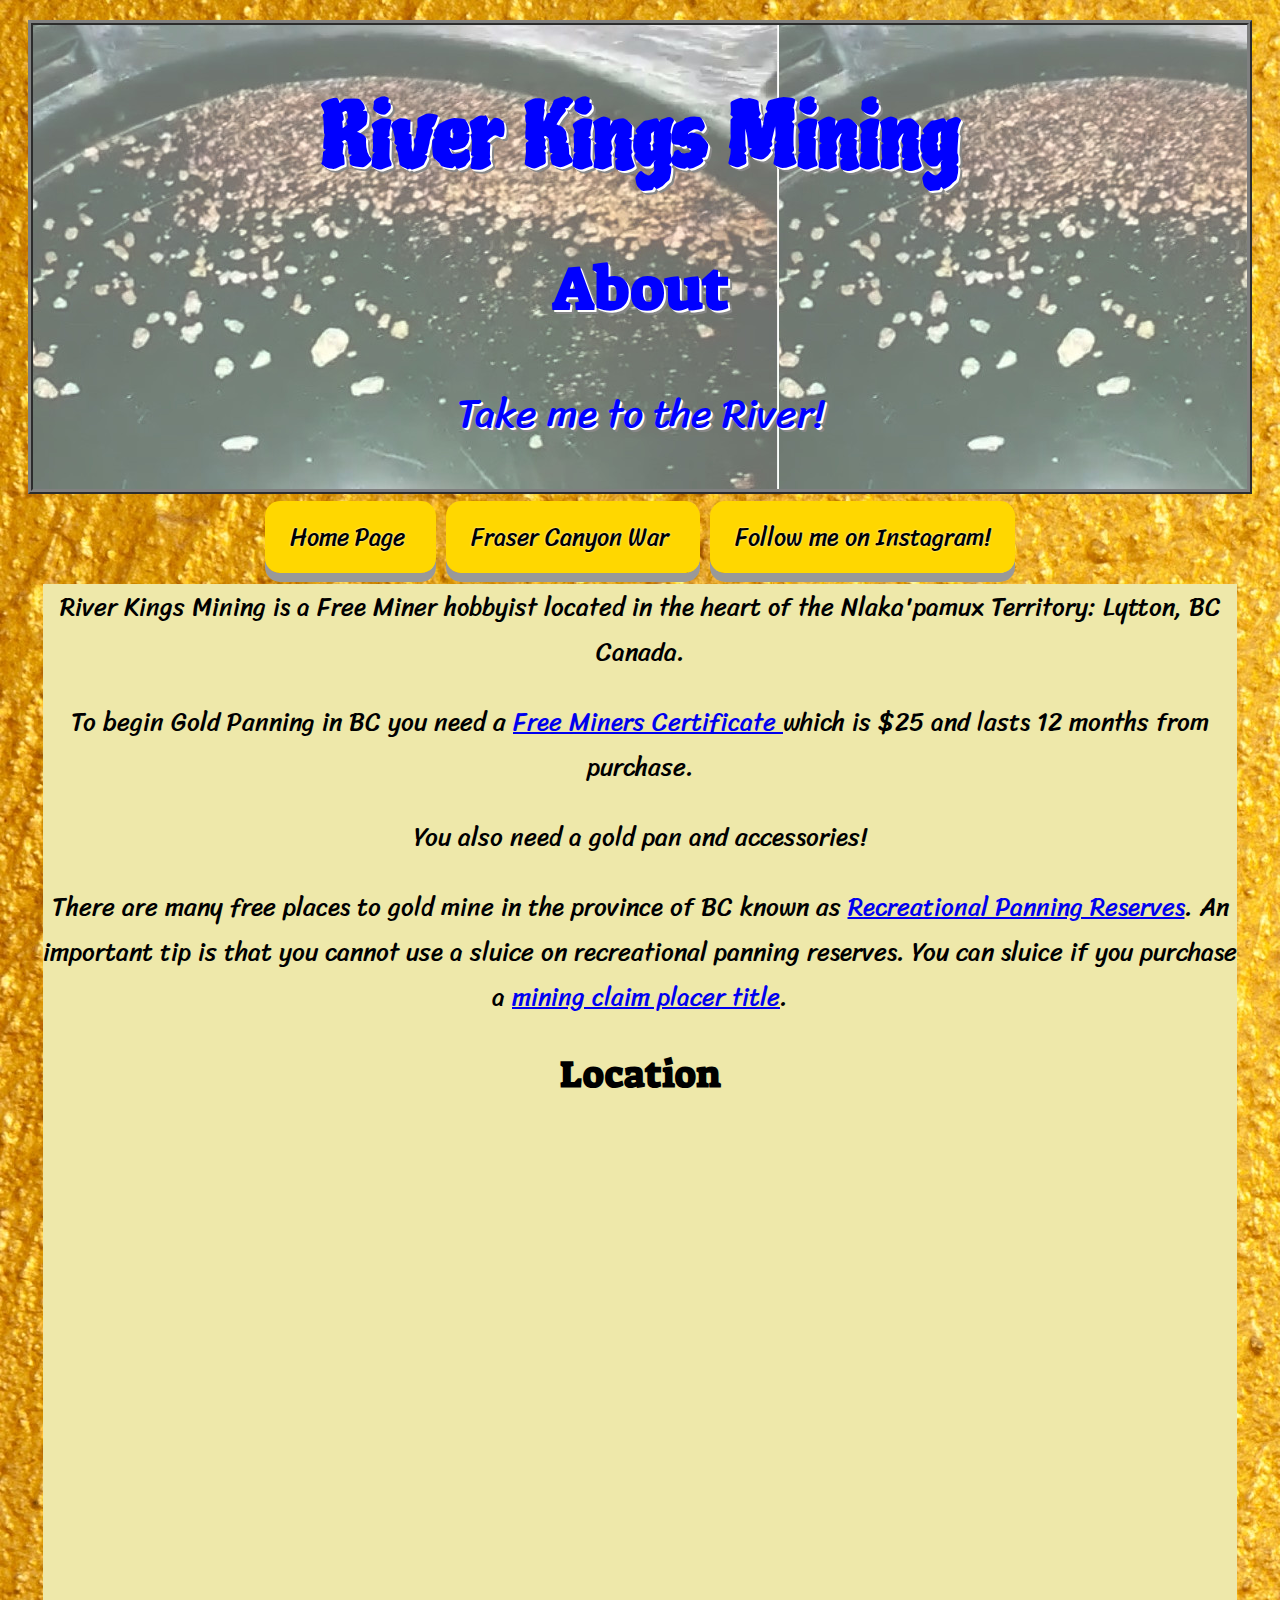
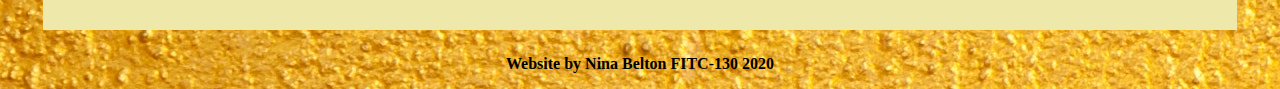
==== about.html @ 97c6763f "updated button text" ====
<!DOCTYPE HTML>
<html lang="en">

  <head>
    <title>River Kings Mining</title>
    <meta charset="utf-8">
    <link rel="stylesheet" href="style.css">
    <link href="https://fonts.googleapis.com/css2?family=Piedra&display=swap" rel="stylesheet">
    <link href="https://fonts.googleapis.com/css2?family=Sriracha&display=swap" rel="stylesheet">
    <link href="https://fonts.googleapis.com/css2?family=Suez+One&display=swap" rel="stylesheet">
  </head>

  <body>
    <!--Hello There-->
    <header>
      <h1>River Kings Mining</h1>
      <h2>About</h2>
      <p>Take me to the River!</p>
    </header>

    <div class="container">
      <section>
        <a class="button" href= index.html> Home Page </a>
        <a class="button" href=fraser-canyon-war.html> Fraser Canyon War </a>
        <a class="button" href="https://www.instagram.com/river_kings_mining/?hl=en" target="_blank">Follow me on Instagram!</a>
      </section>

      <Section class="textbox">
        <p>River Kings Mining is a Free Miner hobbyist located in the heart of the Nlaka'pamux Territory: Lytton, BC Canada.</p>

        <p>To begin Gold Panning in BC you need a <a href="https://portal.nrs.gov.bc.ca/web/client/-/free-miner-certificate" target="_blank"> Free Miners Certificate </a> which is $25 and lasts 12 months from purchase.</p>

        <p>You also need a gold pan and accessories!</p>

        <p>There are many free places to gold mine in the province of BC known as <a href="https://www2.gov.bc.ca/gov/content/industry/mineral-exploration-mining/mineral-titles/reserves/recreational-panning-reserves" target="_blank"> Recreational Panning Reserves</a>. An important tip is that you cannot use a sluice on recreational panning reserves. You can sluice if you purchase a <a href="https://www2.gov.bc.ca/gov/content/industry/mineral-exploration-mining/mineral-titles/mineral-placer-titles/claims-mineral-placer-titles" target="_blank">mining claim placer title</a>.</p>

        <h2>Location</h2>
        <!-- Google Maps -->
        <div class="mapouter gmap_canvas"><iframe width="600" height="500" id="gmap_canvas" src="https://maps.google.com/maps?q=lytton%20bc&t=&z=13&ie=UTF8&iwloc=&output=embed" frameborder="0" scrolling="no" marginheight="0" marginwidth="0"></iframe></div>


      </section>
    </div>

    <footer id="Footer">
      <p>Website by Nina Belton FITC-130 2020</p>
    </footer>

  </body>
</html>
---- style.css ----
/* Nina's Style Sheet */

body {
  /* background-color: #fede18; */
  background-image: url(Images/gold-background.jpg);
}

h1 {
  font-family: 'Piedra', cursive;
  text-shadow: 2px 2px 0px white, 4px 4px 0px #888;
  font-size: 85px;
  text-align: center;
  color: blue;
}

h2 {
  font-family: 'Suez One', serif;
  font-size: 40px
  text-aligh: center;
}

header {
  text-align: center;
  font-size: 40px;
  font-family: 'Sriracha', cursive;
  border: 5px ridge grey;
  background-color: lightgrey;
  background-image: url(Images/gold-flakes1.jpg);
  margin: 20px;
  color:blue;
  text-shadow: 2px 2px 0px white, 4px 4px 0px #888;
}

section {
  text-align: center;
  font-family: 'Sriracha', cursive;
  font-size: 25px;
}

.caption {
  tex-align: center;
  font-size: 15px;
}

/* Picture shadow */
.shadow {
  -webkit-box-shadow: 10px 10px 5px 0px rgba(0,0,0,0.75);
  -moz-box-shadow: 10px 10px 5px 0px rgba(0,0,0,0.75);
  box-shadow: 10px 10px 5px 0px rgba(0,0,0,0.75);
}

.margin {
  margin: 35px;
}

.button {
  padding: 15px 25px;
  font-size: 24px;
  text-align: center;
  text-shadow: 0px 0px 2px white;
  text-decoration: none;
  cursor: pointer;
  outline: none;
  color: black;
  background-color: gold;
  border: none;
  border-radius: 15px;
  box-shadow: 0 9px #999;
  margin: 5px;
}

  .button:hover {
    background-color: blue;
}

  .button:active {
  background-color: #3e8e41;
  box-shadow: 0 5px #666;
  transform: translateY(4px);

}

  .textbox {
    background-color: palegoldenrod;
    margin: 25px 35px;
}

  .container {
    margin: 0 auto;
  }

/* Google Maps */
  .mapouter {
    margin: 0 auto;
    position:relative;
    text-align:left;
    height:500px;
    width:600px;
  }
    .gmap_canvas {
      overflow:hidden;
      background:none
      !important;
      height:500px;
      width:600px;
    }

  footer {
    text-align: center;
    color: black;
    font-weight: bold;
}
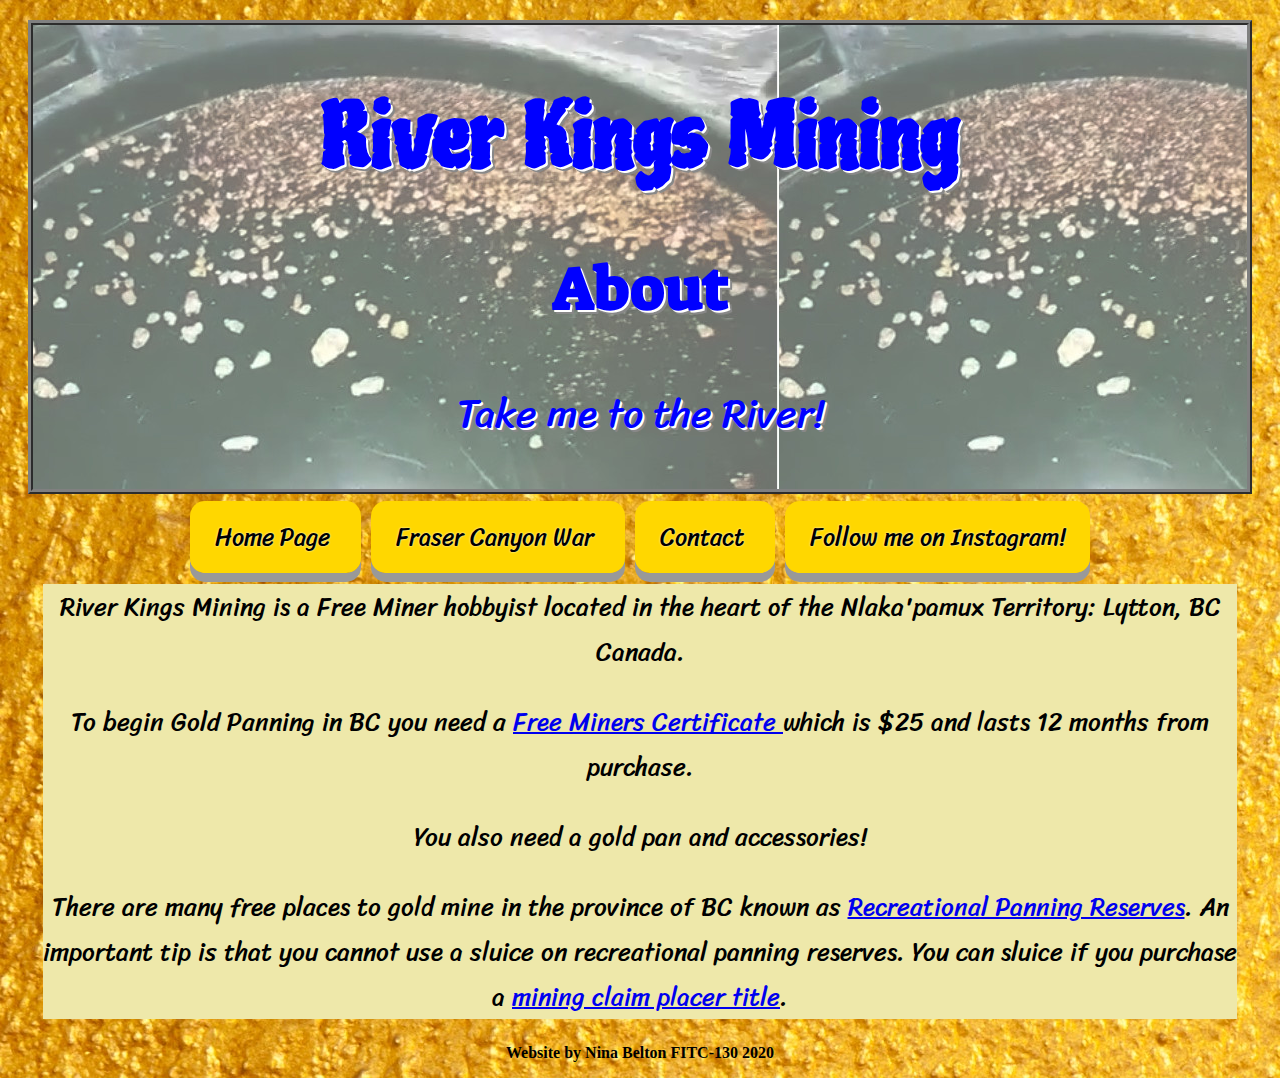
==== commit de5945b4: "Contact Page and button added" ====
--- a/about.html
+++ b/about.html
@@ -22,6 +22,7 @@
       <section>
         <a class="button" href= index.html> Home Page </a>
         <a class="button" href=fraser-canyon-war.html> Fraser Canyon War </a>
+        <a class="button" href=contact.html> Contact </a>
         <a class="button" href="https://www.instagram.com/river_kings_mining/?hl=en" target="_blank">Follow me on Instagram!</a>
       </section>
 
@@ -34,10 +35,6 @@
 
         <p>There are many free places to gold mine in the province of BC known as <a href="https://www2.gov.bc.ca/gov/content/industry/mineral-exploration-mining/mineral-titles/reserves/recreational-panning-reserves" target="_blank"> Recreational Panning Reserves</a>. An important tip is that you cannot use a sluice on recreational panning reserves. You can sluice if you purchase a <a href="https://www2.gov.bc.ca/gov/content/industry/mineral-exploration-mining/mineral-titles/mineral-placer-titles/claims-mineral-placer-titles" target="_blank">mining claim placer title</a>.</p>
 
-        <h2>Location</h2>
-        <!-- Google Maps -->
-        <div class="mapouter gmap_canvas"><iframe width="600" height="500" id="gmap_canvas" src="https://maps.google.com/maps?q=lytton%20bc&t=&z=13&ie=UTF8&iwloc=&output=embed" frameborder="0" scrolling="no" marginheight="0" marginwidth="0"></iframe></div>
-
 
       </section>
     </div>
--- a/style.css
+++ b/style.css
@@ -16,7 +16,7 @@
 h2 {
   font-family: 'Suez One', serif;
   font-size: 40px
-  text-aligh: center;
+  text-align: center;
 }
 
 header {
@@ -69,44 +69,47 @@
   margin: 5px;
 }
 
-  .button:hover {
-    background-color: blue;
+.button:hover {
+  background-color: blue;
 }
 
-  .button:active {
+.button:active {
   background-color: #3e8e41;
   box-shadow: 0 5px #666;
   transform: translateY(4px);
 
 }
 
-  .textbox {
-    background-color: palegoldenrod;
-    margin: 25px 35px;
+.textbox {
+  background-color: palegoldenrod;
+  margin: 25px 35px;
 }
 
-  .container {
-    margin: 0 auto;
-  }
+.container {
+  margin: 0 auto;
+}
+
+.address {
+  lineheight:5px;
+}
 
 /* Google Maps */
-  .mapouter {
-    margin: 0 auto;
-    position:relative;
-    text-align:left;
-    height:500px;
-    width:600px;
-  }
-    .gmap_canvas {
-      overflow:hidden;
-      background:none
-      !important;
-      height:500px;
-      width:600px;
-    }
+.mapouter {
+  margin: 0 auto;
+  position:relative;
+  text-align:left;
+  height:500px;
+  width:600px;
+}
+.gmap_canvas {
+  overflow:hidden;
+  background:none!important;
+  height:500px;
+  width:600px;
+}
 
-  footer {
-    text-align: center;
-    color: black;
-    font-weight: bold;
+footer {
+  text-align: center;
+  color: black;
+  font-weight: bold;
 }
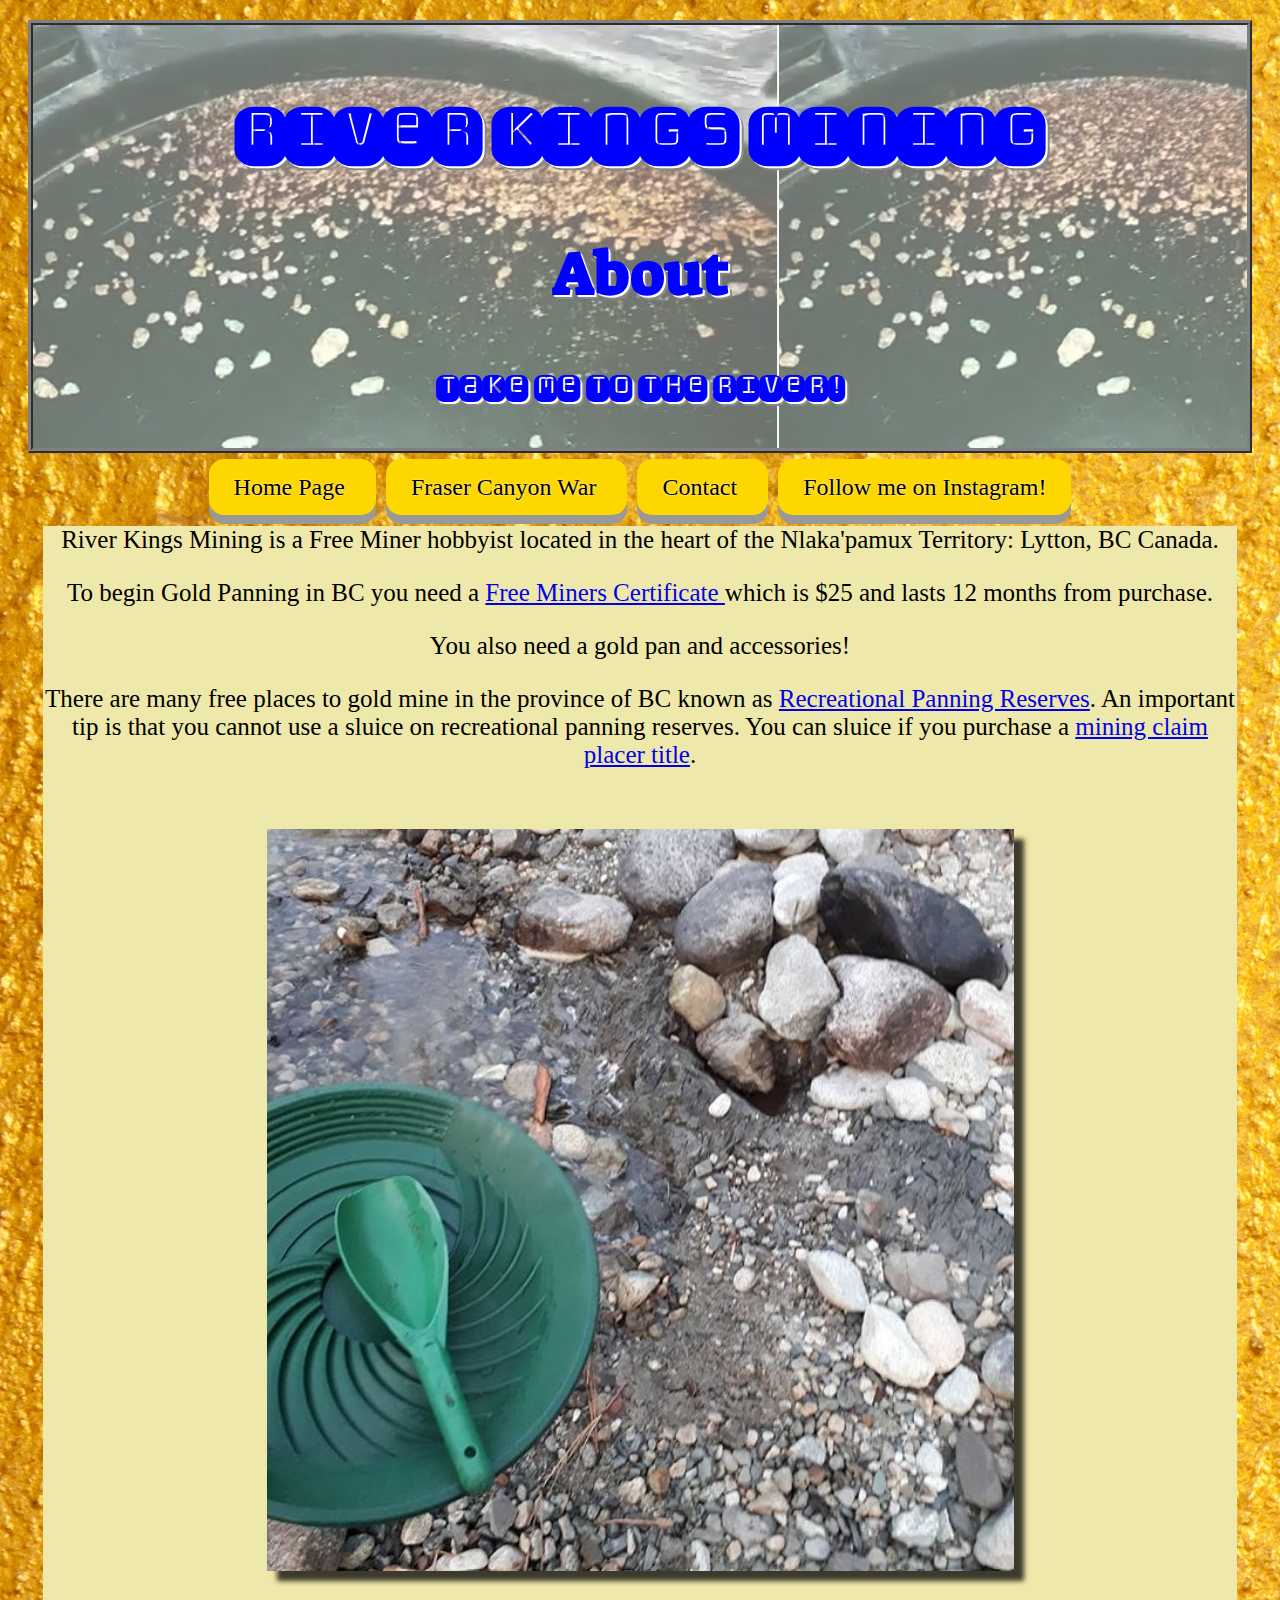
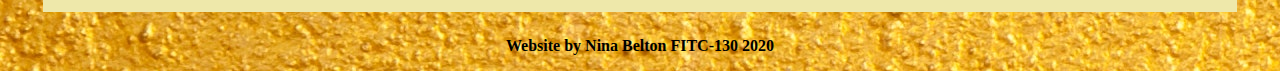
==== commit 332cbd0a: "Contact Page and Updated Title Font" ====
--- a/about.html
+++ b/about.html
@@ -5,8 +5,7 @@
     <title>River Kings Mining</title>
     <meta charset="utf-8">
     <link rel="stylesheet" href="style.css">
-    <link href="https://fonts.googleapis.com/css2?family=Piedra&display=swap" rel="stylesheet">
-    <link href="https://fonts.googleapis.com/css2?family=Sriracha&display=swap" rel="stylesheet">
+    <link href="https://fonts.googleapis.com/css2?family=Monofett&display=swap" rel="stylesheet">
     <link href="https://fonts.googleapis.com/css2?family=Suez+One&display=swap" rel="stylesheet">
   </head>
 
@@ -35,6 +34,7 @@
 
         <p>There are many free places to gold mine in the province of BC known as <a href="https://www2.gov.bc.ca/gov/content/industry/mineral-exploration-mining/mineral-titles/reserves/recreational-panning-reserves" target="_blank"> Recreational Panning Reserves</a>. An important tip is that you cannot use a sluice on recreational panning reserves. You can sluice if you purchase a <a href="https://www2.gov.bc.ca/gov/content/industry/mineral-exploration-mining/mineral-titles/mineral-placer-titles/claims-mineral-placer-titles" target="_blank">mining claim placer title</a>.</p>
 
+        <img class="shadow margin" src="Images/gold-pan.jpg" alt="Gold Pan and Waterfall" width "100%"/>
 
       </section>
     </div>
--- a/style.css
+++ b/style.css
@@ -6,7 +6,7 @@
 }
 
 h1 {
-  font-family: 'Piedra', cursive;
+  font-family: 'Monofett', cursive;
   text-shadow: 2px 2px 0px white, 4px 4px 0px #888;
   font-size: 85px;
   text-align: center;
@@ -22,7 +22,7 @@
 header {
   text-align: center;
   font-size: 40px;
-  font-family: 'Sriracha', cursive;
+  font-family: 'Monofett', cursive;
   border: 5px ridge grey;
   background-color: lightgrey;
   background-image: url(Images/gold-flakes1.jpg);
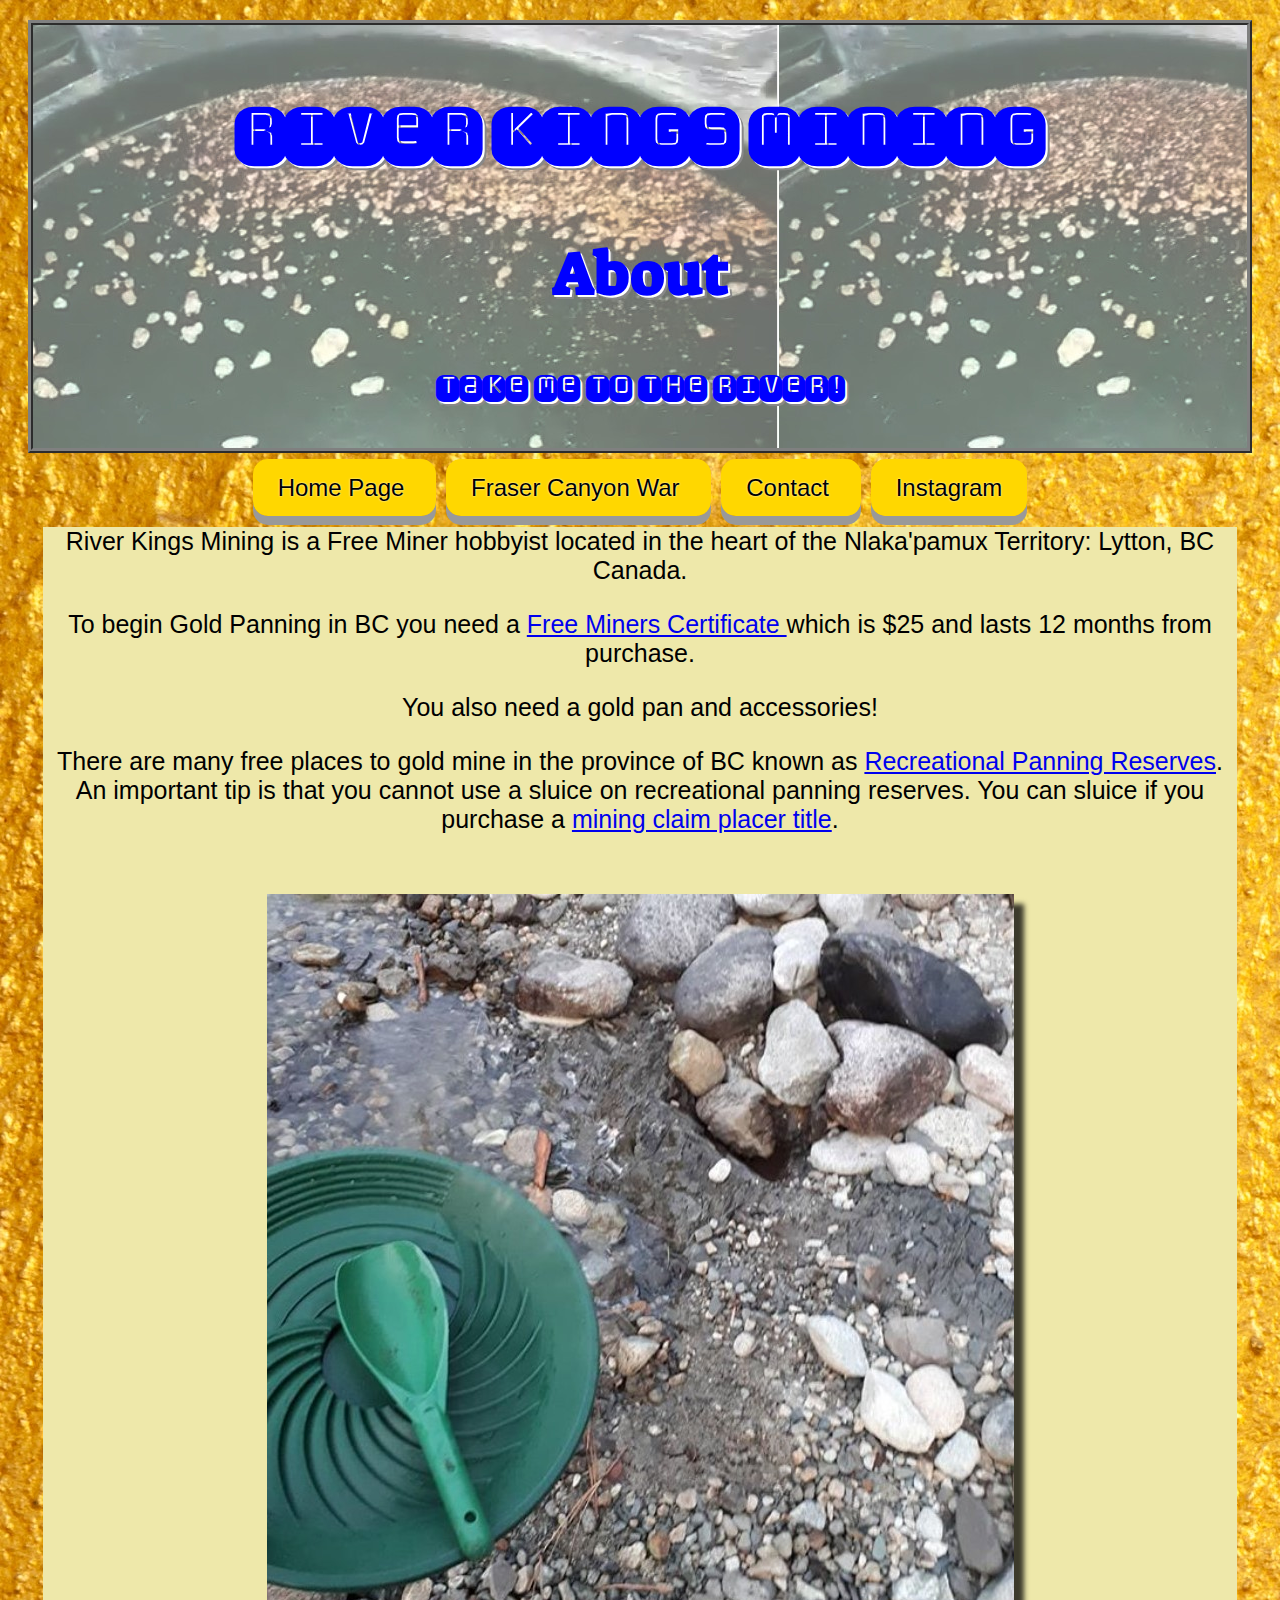
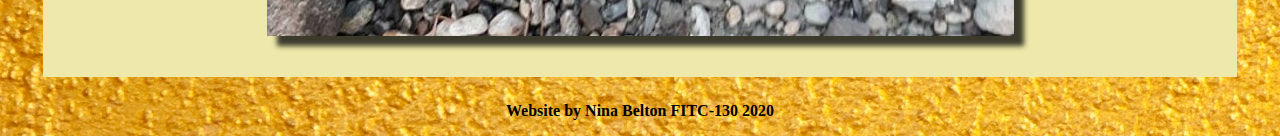
==== commit 967095b8: "Button update" ====
--- a/about.html
+++ b/about.html
@@ -22,7 +22,7 @@
         <a class="button" href= index.html> Home Page </a>
         <a class="button" href=fraser-canyon-war.html> Fraser Canyon War </a>
         <a class="button" href=contact.html> Contact </a>
-        <a class="button" href="https://www.instagram.com/river_kings_mining/?hl=en" target="_blank">Follow me on Instagram!</a>
+        <a class="button" href="https://www.instagram.com/river_kings_mining/?hl=en" target="_blank">Instagram</a>
       </section>
 
       <Section class="textbox">
--- a/style.css
+++ b/style.css
@@ -6,7 +6,7 @@
 }
 
 h1 {
-  font-family: 'Monofett', cursive;
+  font-family: 'Monofett', arial;
   text-shadow: 2px 2px 0px white, 4px 4px 0px #888;
   font-size: 85px;
   text-align: center;
@@ -22,7 +22,7 @@
 header {
   text-align: center;
   font-size: 40px;
-  font-family: 'Monofett', cursive;
+  font-family: 'Monofett', arial;
   border: 5px ridge grey;
   background-color: lightgrey;
   background-image: url(Images/gold-flakes1.jpg);
@@ -33,7 +33,7 @@
 
 section {
   text-align: center;
-  font-family: 'Sriracha', cursive;
+  font-family: sans-serif;
   font-size: 25px;
 }
 
@@ -56,6 +56,7 @@
 .button {
   padding: 15px 25px;
   font-size: 24px;
+  font-family: arial;
   text-align: center;
   text-shadow: 0px 0px 2px white;
   text-decoration: none;
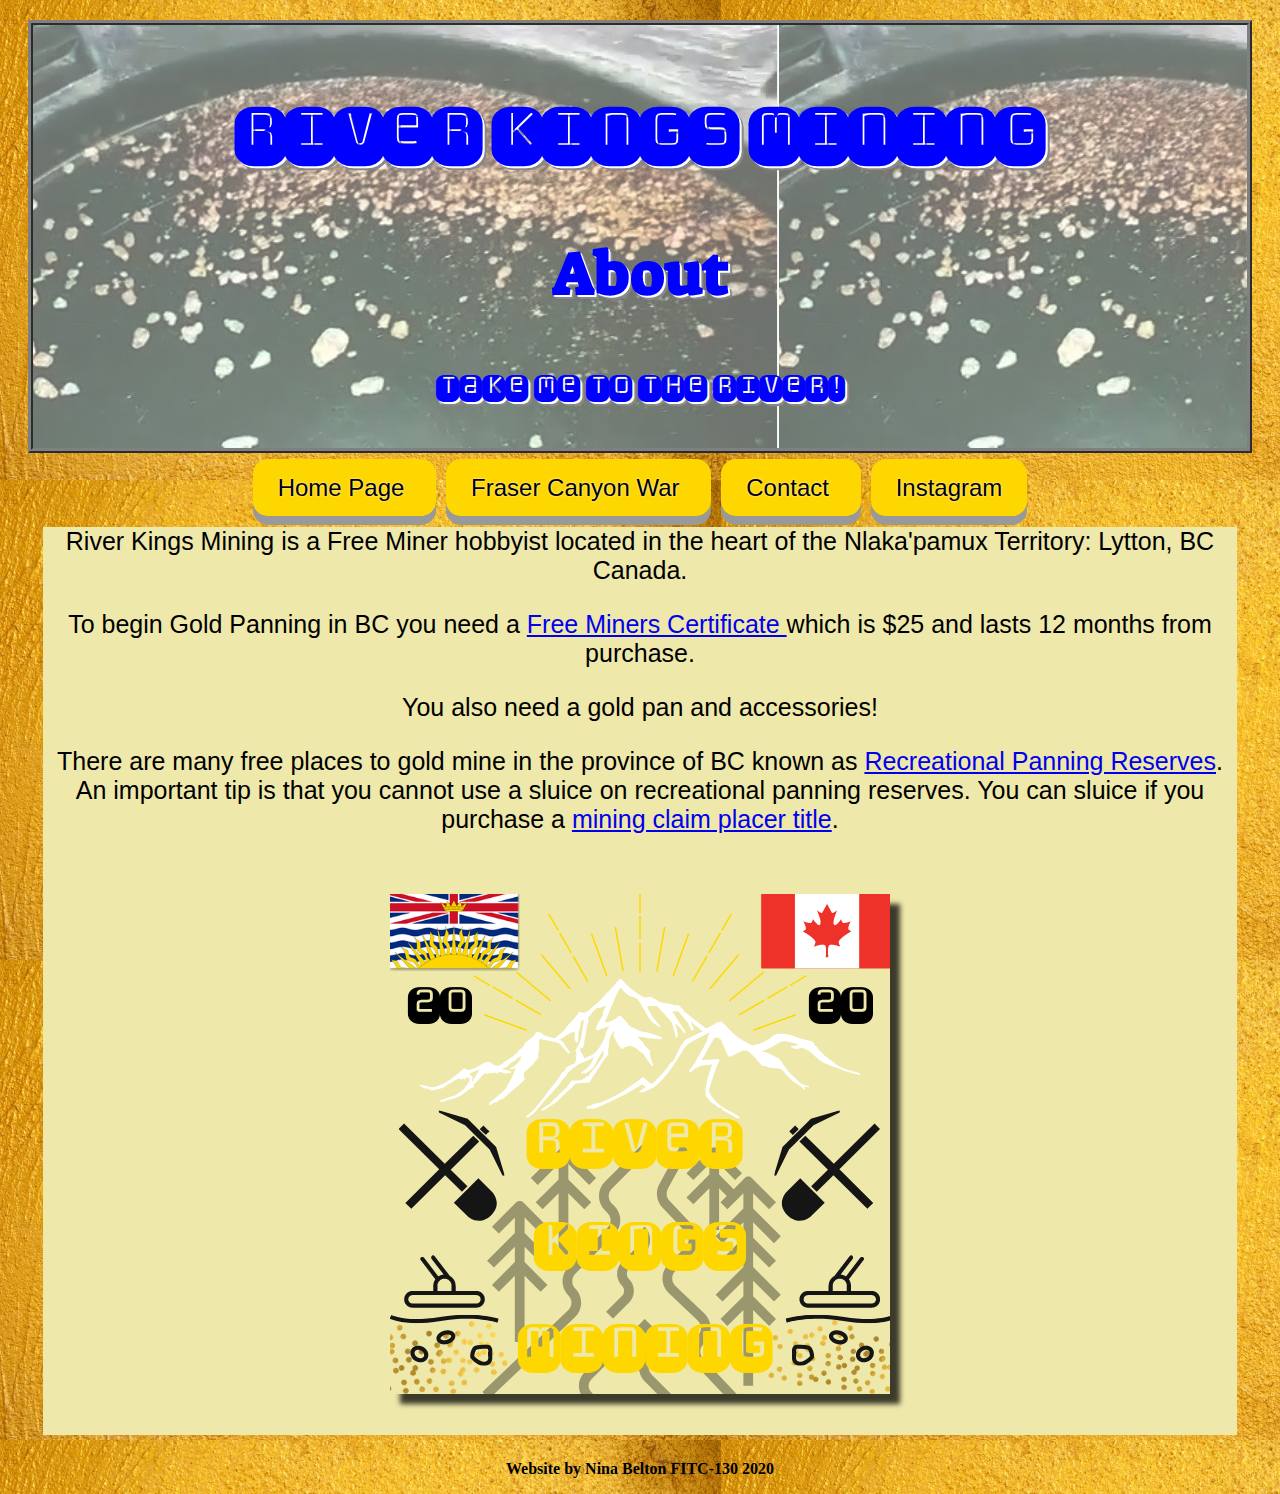
==== commit 4e2d0dc1: "updated logo1" ====
--- a/about.html
+++ b/about.html
@@ -34,7 +34,7 @@
 
         <p>There are many free places to gold mine in the province of BC known as <a href="https://www2.gov.bc.ca/gov/content/industry/mineral-exploration-mining/mineral-titles/reserves/recreational-panning-reserves" target="_blank"> Recreational Panning Reserves</a>. An important tip is that you cannot use a sluice on recreational panning reserves. You can sluice if you purchase a <a href="https://www2.gov.bc.ca/gov/content/industry/mineral-exploration-mining/mineral-titles/mineral-placer-titles/claims-mineral-placer-titles" target="_blank">mining claim placer title</a>.</p>
 
-        <img class="shadow margin" src="Images/gold-pan.jpg" alt="Gold Pan and Waterfall" width "100%"/>
+        <img class="shadow margin" src="Images/logo-large.png" alt="Logo" width "100%"/>
 
       </section>
     </div>
--- a/style.css
+++ b/style.css
@@ -2,7 +2,7 @@
 
 body {
   /* background-color: #fede18; */
-  background-image: url(Images/gold-background.jpg);
+  background-image: url(Images/gold-background-small.jpg);
 }
 
 h1 {
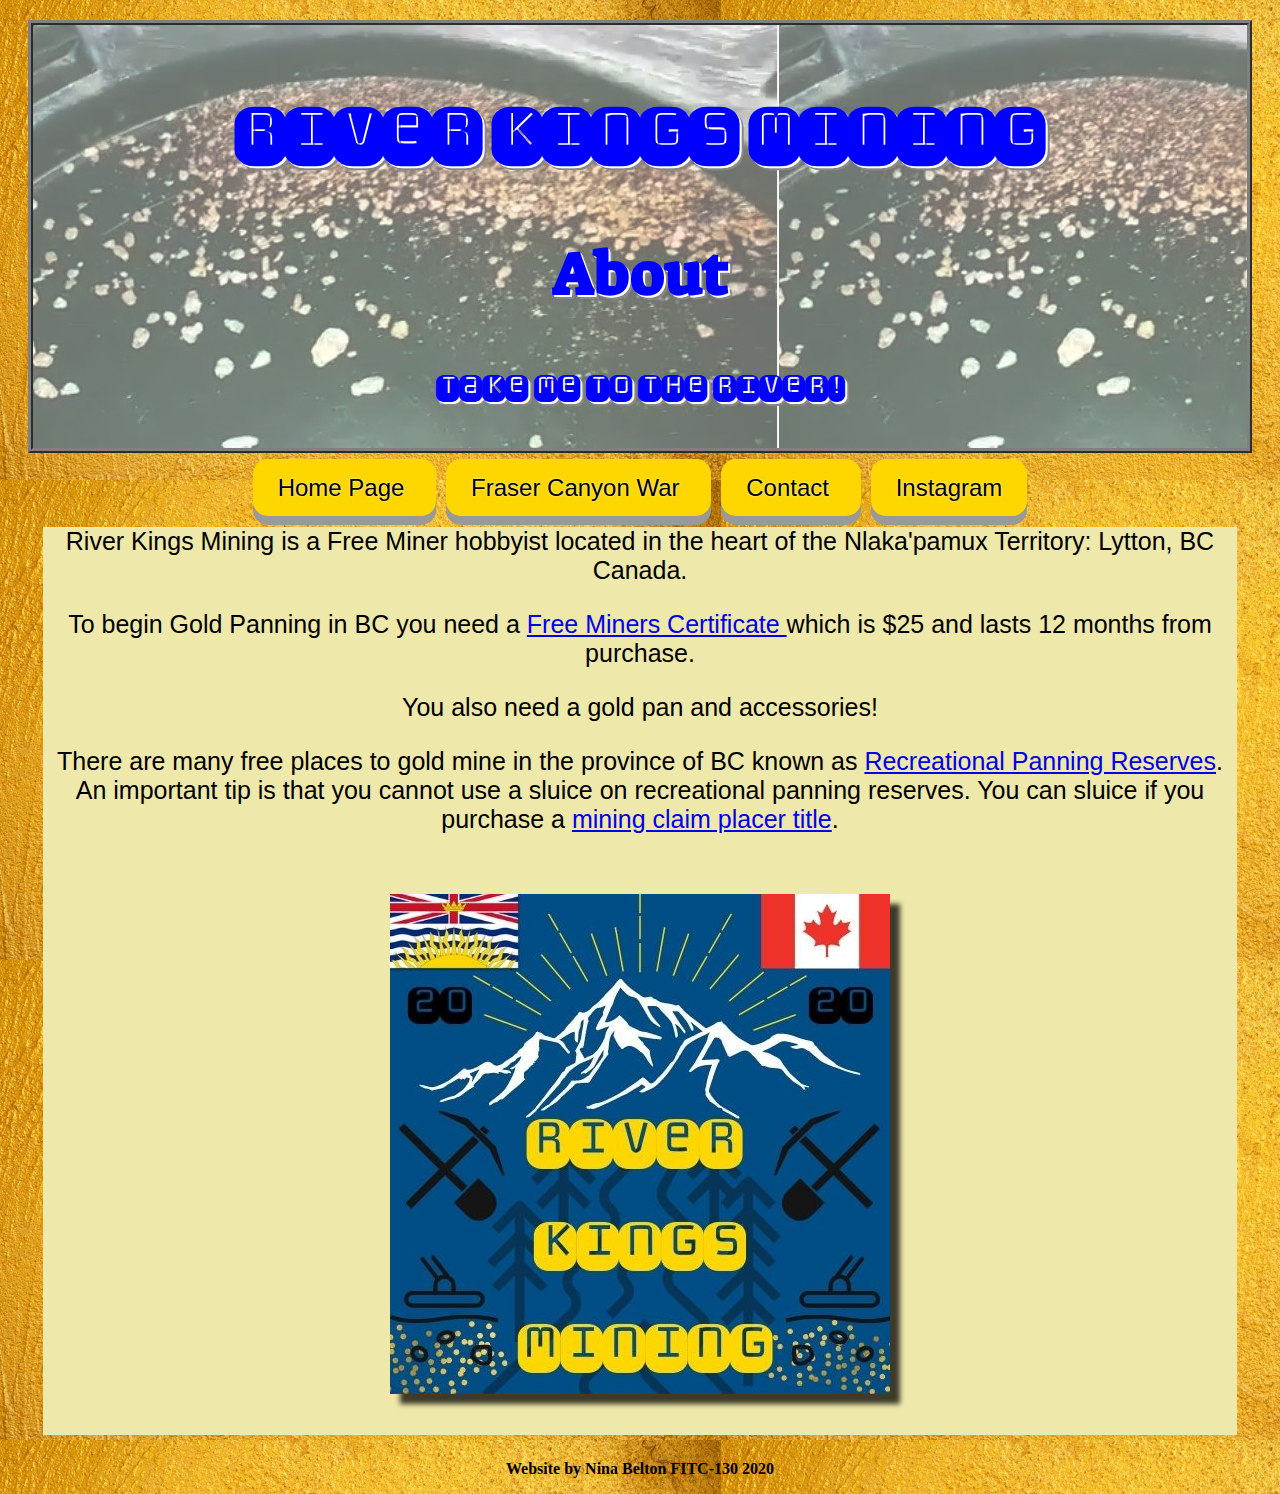
==== commit e05b0f66: "updated logo11" ====
--- a/about.html
+++ b/about.html
@@ -34,7 +34,7 @@
 
         <p>There are many free places to gold mine in the province of BC known as <a href="https://www2.gov.bc.ca/gov/content/industry/mineral-exploration-mining/mineral-titles/reserves/recreational-panning-reserves" target="_blank"> Recreational Panning Reserves</a>. An important tip is that you cannot use a sluice on recreational panning reserves. You can sluice if you purchase a <a href="https://www2.gov.bc.ca/gov/content/industry/mineral-exploration-mining/mineral-titles/mineral-placer-titles/claims-mineral-placer-titles" target="_blank">mining claim placer title</a>.</p>
 
-        <img class="shadow margin" src="Images/logo-large.png" alt="Logo" width "100%"/>
+        <img class="shadow margin" src="Images/river-kings-mining-logo.jpg" alt="Logo" width "100%"/>
 
       </section>
     </div>
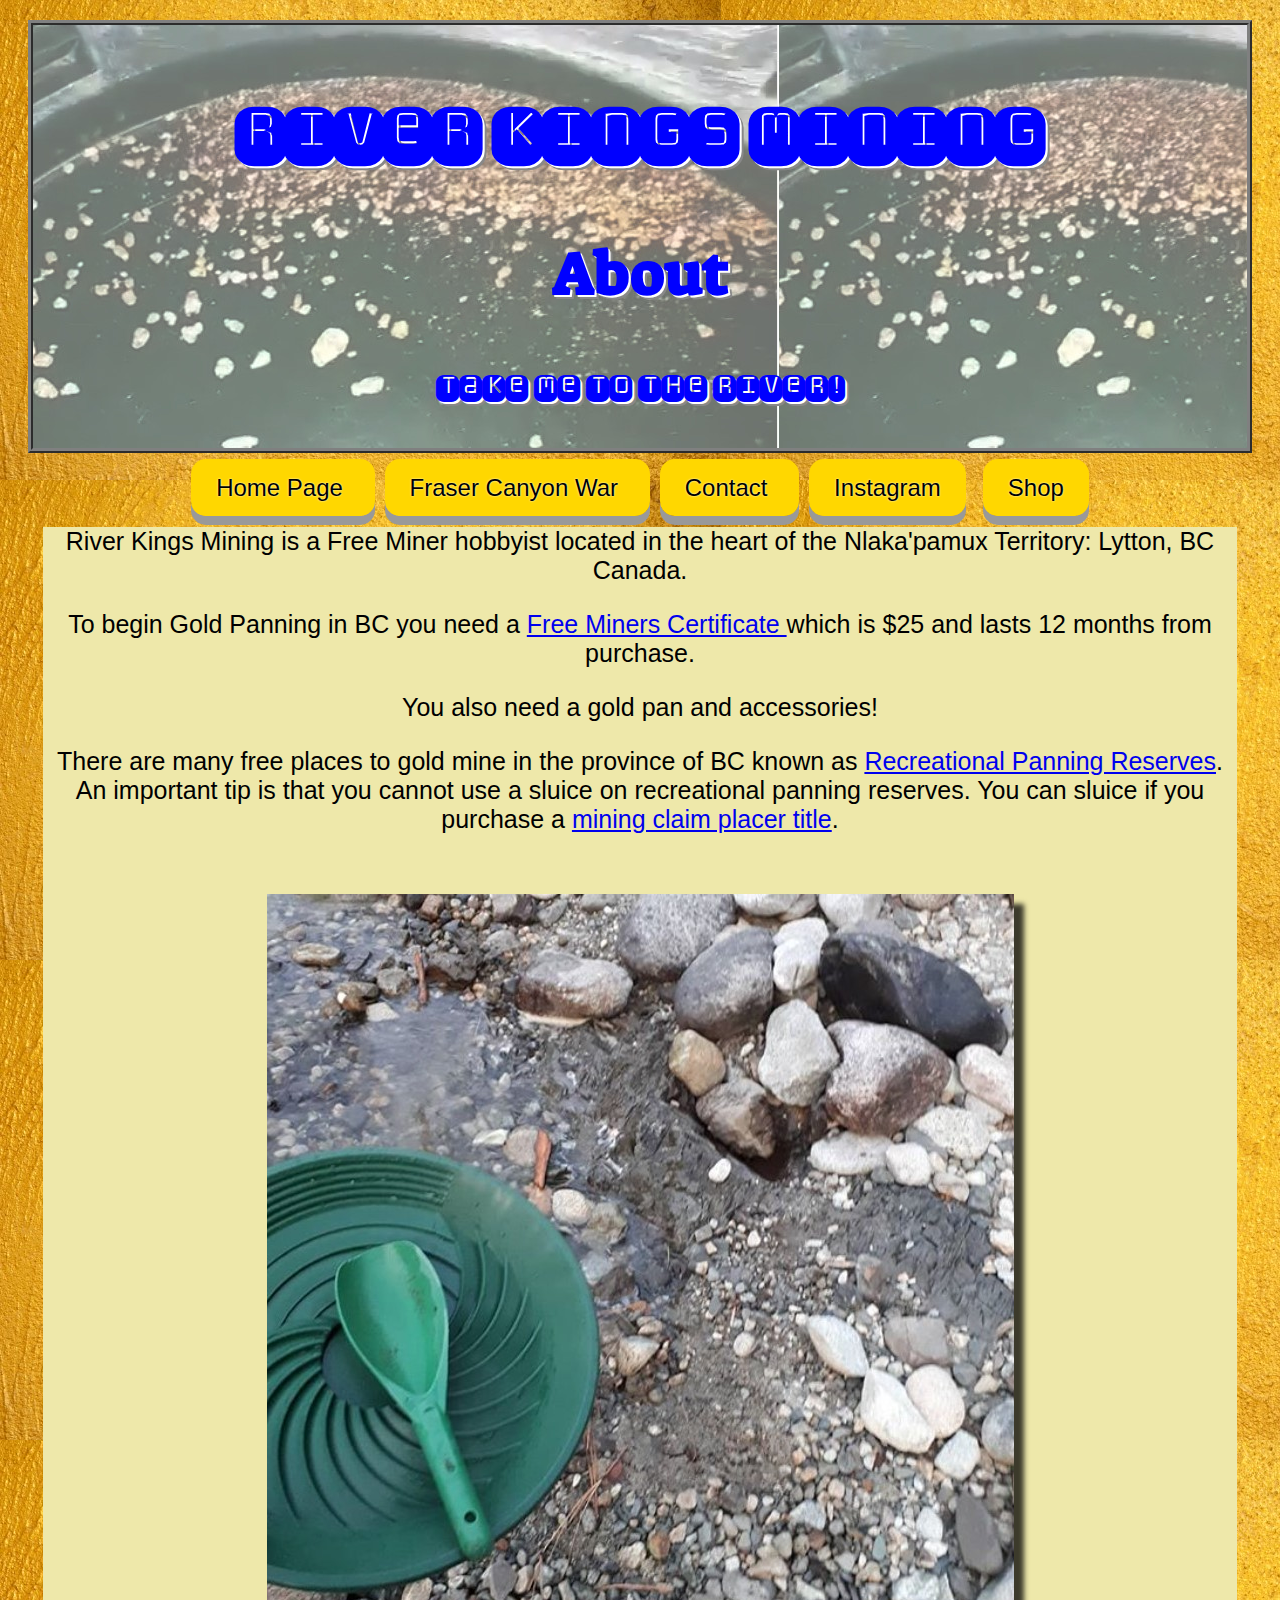
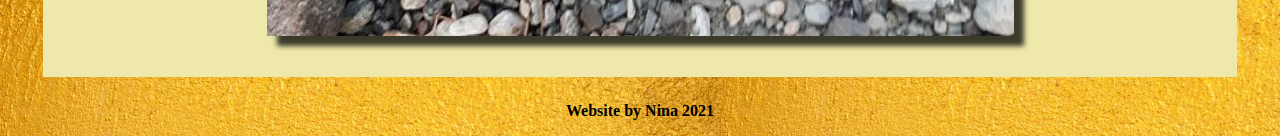
==== commit f4cdc916: "Logo Update and Shop link added" ====
--- a/about.html
+++ b/about.html
@@ -23,6 +23,7 @@
         <a class="button" href=fraser-canyon-war.html> Fraser Canyon War </a>
         <a class="button" href=contact.html> Contact </a>
         <a class="button" href="https://www.instagram.com/river_kings_mining/?hl=en" target="_blank">Instagram</a>
+        <a class="button" href="https://shop.spreadshirt.ca/river-kings-mining/all" target="_blank">Shop</a>
       </section>
 
       <Section class="textbox">
@@ -34,13 +35,13 @@
 
         <p>There are many free places to gold mine in the province of BC known as <a href="https://www2.gov.bc.ca/gov/content/industry/mineral-exploration-mining/mineral-titles/reserves/recreational-panning-reserves" target="_blank"> Recreational Panning Reserves</a>. An important tip is that you cannot use a sluice on recreational panning reserves. You can sluice if you purchase a <a href="https://www2.gov.bc.ca/gov/content/industry/mineral-exploration-mining/mineral-titles/mineral-placer-titles/claims-mineral-placer-titles" target="_blank">mining claim placer title</a>.</p>
 
-        <img class="shadow margin" src="Images/river-kings-mining-logo.jpg" alt="Logo" width "100%"/>
+        <img class="shadow margin" src="Images/gold-pan.jpg" alt="Gold Pan" width "100%"/>
 
       </section>
     </div>
 
     <footer id="Footer">
-      <p>Website by Nina Belton FITC-130 2020</p>
+      <p>Website by Nina 2021</p>
     </footer>
 
   </body>
